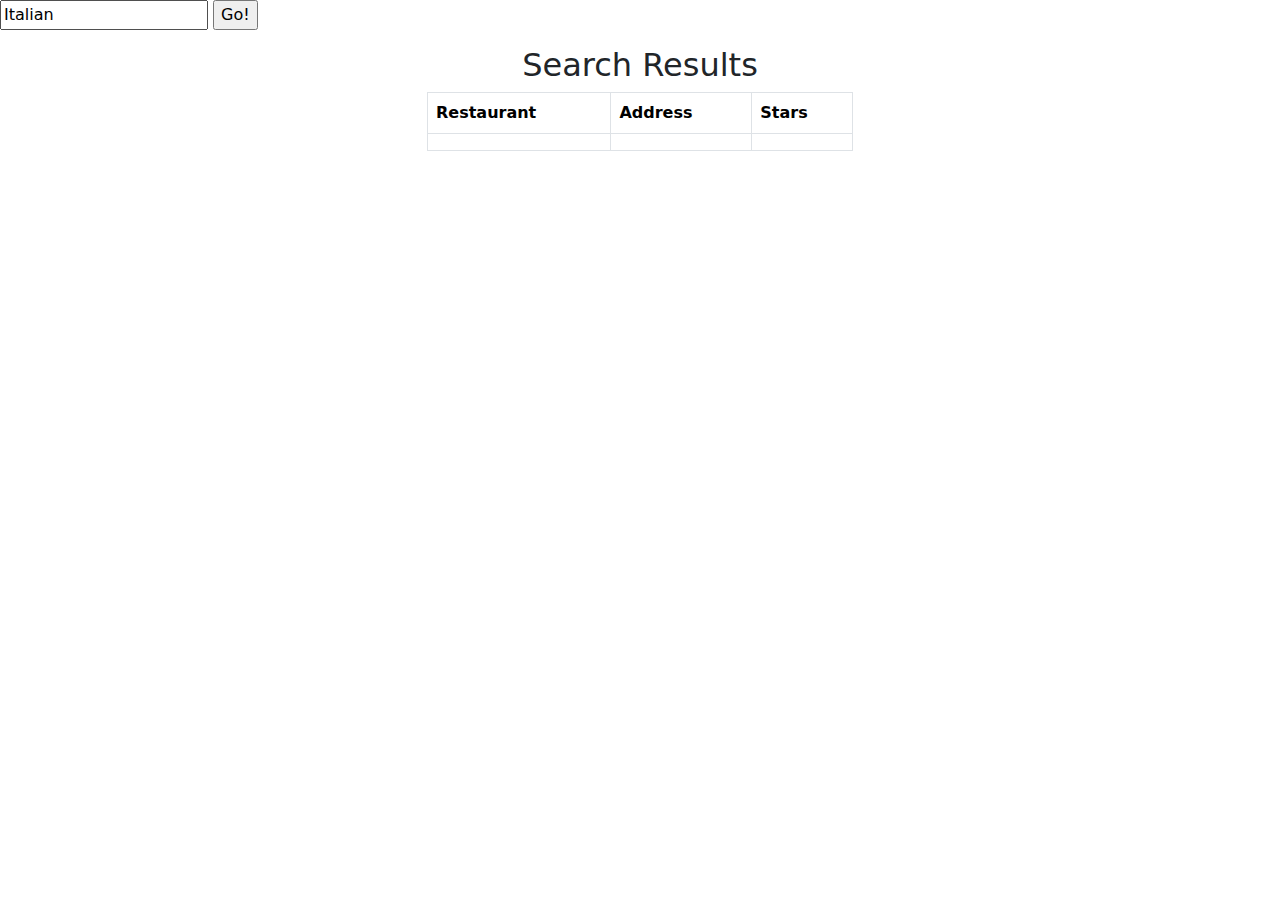
==== Chrome-Extension/index.html @ 4f2d6930 "fixed chrome extension" ====
<!DOCTYPE html>
<html>
<head>
    <title>Covid-19 Stats- UK</title>
    <meta charset="utf-8">
    <link href="https://cdn.jsdelivr.net/npm/bootstrap@5.1.3/dist/css/bootstrap.min.css" rel="stylesheet">
</head>
<body>
    <form id="Gather choices">
        <input type="text" id="Restaurant-Search" value="Italian" required/>
        <input type="submit" value="Go!" id="choice"/>
    </form>
    <div class="container mt-3" style="width: 450px;">
        <h2 class="text-center">Search Results</h2>
        <table class="table table-bordered">
            <thead>
            <tr>
                <th>Restaurant</th>
                <th>Address</th>
                <th>Stars</th>
            </tr>
            </thead>
            <tbody id="RestaurantTable">
            <tr>
                <td id="Restaurant"></td>
                <td id="Address"></td>
                <td id="Stars"></td>
            </tr>
            </tbody>
        </table>
    </div>
</body>
<script src="script.js"></script>
</html>
</body>
</html>
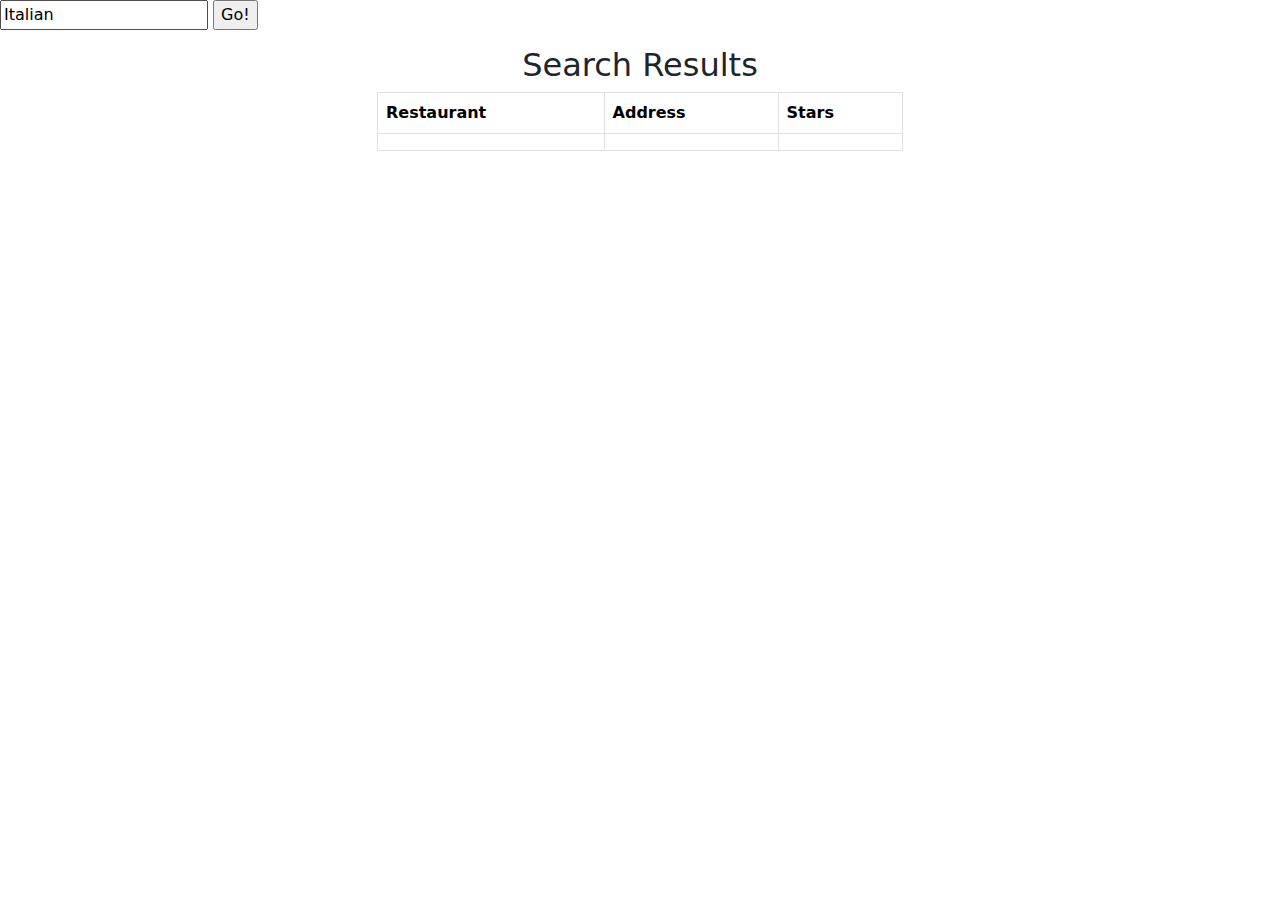
==== commit 01689681: "added code to grab longitude and lat for js" ====
--- a/Chrome-Extension/index.html
+++ b/Chrome-Extension/index.html
@@ -10,7 +10,8 @@
         <input type="text" id="Restaurant-Search" value="Italian" required/>
         <input type="submit" value="Go!" id="choice"/>
     </form>
-    <div class="container mt-3" style="width: 450px;">
+    <p id="loc"></p>
+    <div class="container mt-3" style="width: 550px;">
         <h2 class="text-center">Search Results</h2>
         <table class="table table-bordered">
             <thead>
